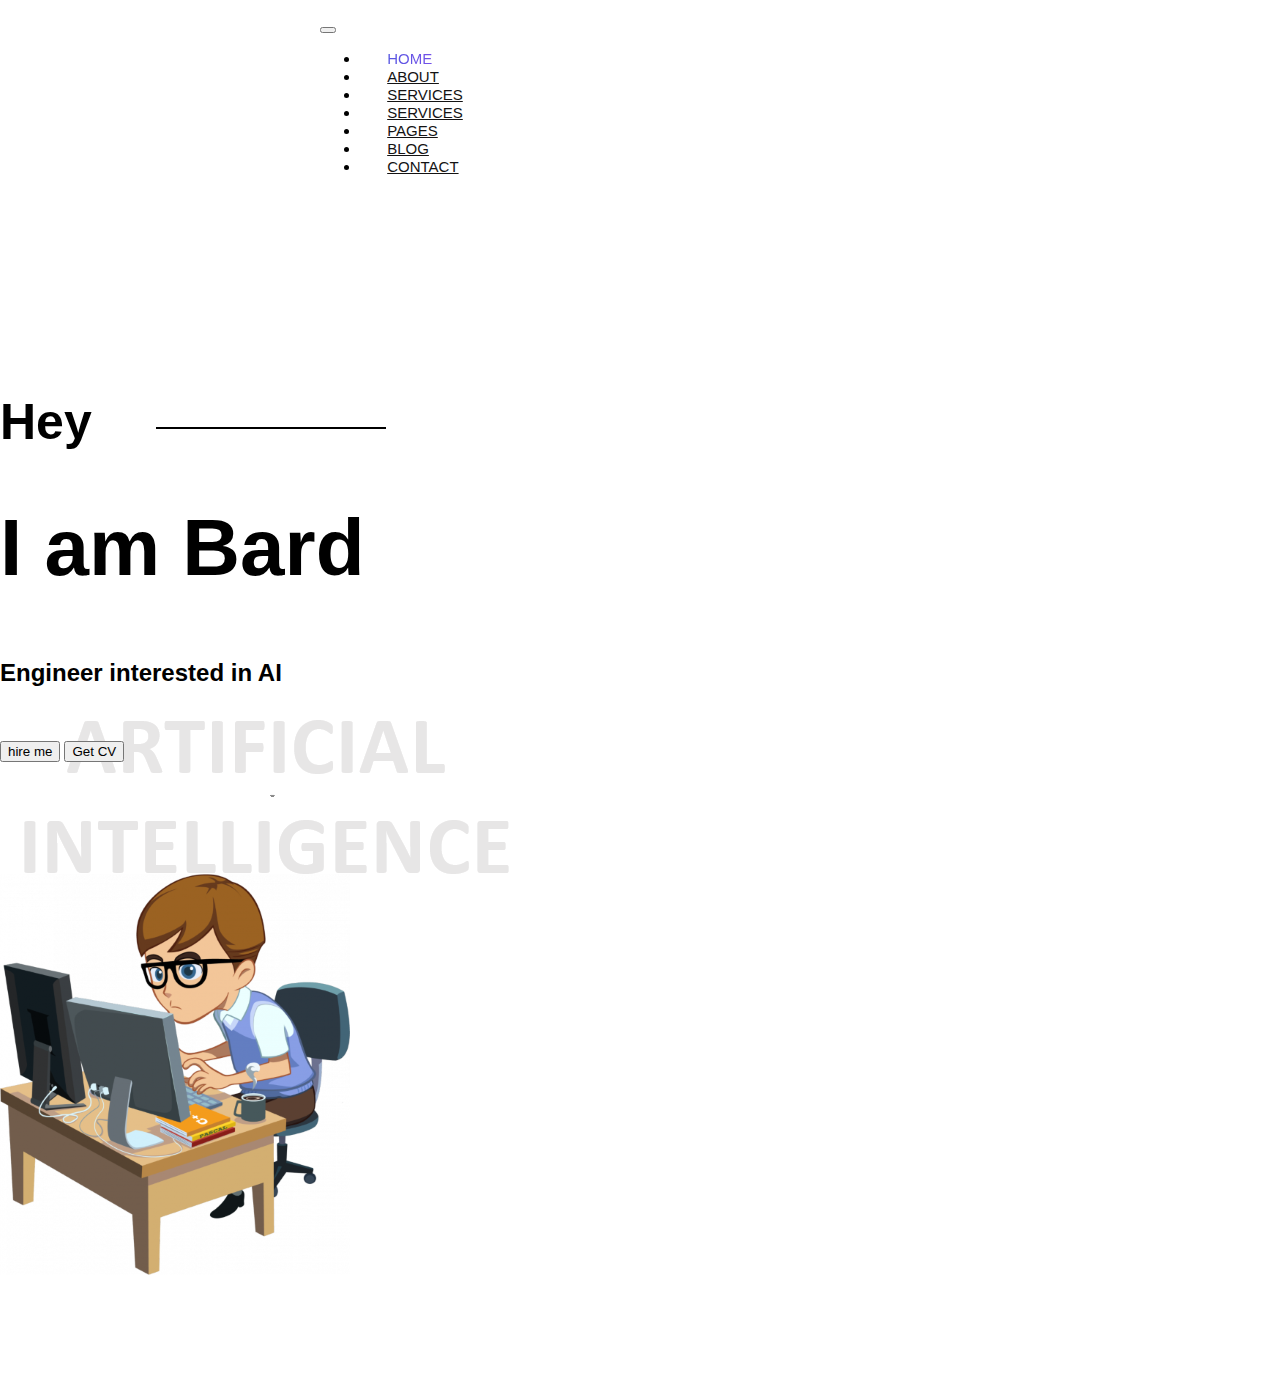
==== portfolio/index.html @ 0ba3d502 "created repo. upload main file." ====
<!DOCTYPE html>

<!-- Created with help of the following tutorial https://www.youtube.com/watch?v=dgKSqz3it50&t=1393s -->

<html lang="en">
    <head>
        <link href="https://cdn.jsdelivr.net/npm/bootstrap@5.0.2/dist/css/bootstrap.min.css" rel="stylesheet" integrity="sha384-EVSTQN3/azprG1Anm3QDgpJLIm9Nao0Yz1ztcQTwFspd3yD65VohhpuuCOmLASjC" crossorigin="anonymous">
        <script src="https://cdn.jsdelivr.net/npm/bootstrap@5.0.2/dist/js/bootstrap.bundle.min.js" integrity="sha384-MrcW6ZMFYlzcLA8Nl+NtUVF0sA7MsXsP1UyJoMp4YLEuNSfAP+JcXn/tWtIaxVXM" crossorigin="anonymous"></script>
        <link rel="stylesheet" href="https://cdnjs.cloudflare.com/ajax/libs/font-awesome/6.2.0/css/all.min.css" integrity="sha512-xh6O/CkQoPOWDdYTDqeRdPCVd1SpvCA9XXcUnZS2FmJNp1coAFzvtCN9BmamE+4aHK8yyUHUSCcJHgXloTyT2A==" crossorigin="anonymous" referrerpolicy="no-referrer" />
        <link href="styles.css" rel="stylesheet">
        <title>My Webpage</title>
    </head>
    <body>
        <!-- ===================================================================START HEADER================================================================ -->

        <header class="header_area">
            <div class="main-menu">
                <nav class="navbar navbar-expand-lg">
                    <div class="container-fluid">
                      <a class="navbar-brand" href="#"><i class="fa-brands fa-pagelines"></i></a>
                      <button class="navbar-toggler" type="button" data-bs-toggle="collapse" data-bs-target="#navbarSupportedContent" aria-controls="navbarSupportedContent" aria-expanded="false" aria-label="Toggle navigation">
                        <span class="navbar-toggler-icon"></span>
                      </button>
                      <!-- Align whole navbar to the right -->
                      <div class="mr-auto">
                        <div class="collapse navbar-collapse" id="navbarSupportedContent">
                          <ul class="navbar-nav me-auto mb-2 mb-lg-0">
                            <li class="nav-item">
                              <a class="nav-link active" aria-current="page" href="#">Home</a>
                            </li>
                            <li class="nav-item">
                              <a class="nav-link" href="#">about</a>
                            </li>
                            <li class="nav-item">
                              <a class="nav-link" href="#">services</a>
                            </li>
                            <li class="nav-item">
                              <a class="nav-link" href="#">services</a>
                            </li>
                            <li class="nav-item">
                              <a class="nav-link" href="#">pages</a>
                            </li>
                            <li class="nav-item">
                              <a class="nav-link" href="#">blog</a>
                            </li>
                            <li class="nav-item">
                              <a class="nav-link" href="#">contact</a>
                            </li>
                          </ul>
                        </div>
                      </div>
                    </div>
                  </nav>
            </div>
        </header>
        <!-- ===================================================================END HEADER================================================================ -->

        <!-- ===================================================================START MAIN================================================================ -->
        <main class="site-main">


        <!-- ===================================================================START BANNER================================================================ -->
          <section class="site-banner">
            <div class="container">
              <div class="row">
                <div class="col-lg-6 col-md-12 site-title">
                  <h3 class="title-text text-greeting">Hey</h3>
                  <h1 class="title-text text-uppercase">I am Bard</h1>
                  <h4 class="title-text text-uppercase">Engineer interested in AI</h4>
                  <div class="site-buttons">
                    <div class="d-flex flex-row flex-wrap">
                        <button type="button" class="btn button primary-button mr-4 text-uppercase">hire me</button>
                        <button type="button" class="btn button secondary-button text-uppercase">Get CV</button>
                    </div>
                  </div>
                </div>
                <div class="col-lg-6 col-md-12 banner-image">
                  <img alt="banner-image" class="img-fluid" src="./images/programmer.png">
                </div>
              </div>
            </div>
          </section>


        <!-- ===================================================================END BANNER================================================================ -->

        </main>
        <!-- ===================================================================END MAIN================================================================ -->
    </body>
</html>
---- portfolio/styles.css ----
/* VARIABLES */

:root{
    --primary-color: #4458dc;
    --primary-color2: #854fee;
    --title-color: #141313;
    --text-color: #777777;
    --border-color: #201f1f17;
    --gradient-color: linear-gradient(90deg, #4458dc 0%, #854fee 100%);
    --shadow-color: 0px 10px 30px rgba(118, 85, 225, 0.3);
    --box-color: 0px 10px 30px rgba(57, 56, 61, 0.205);

    /* font variable */
    --roboto: "Arial", cursive;

}

/* start navigation */


html, body{
    margin: 0%;
    box-sizing: border-box;
    width: 100%;
    height: 100%;
}

.navbar-brand{
    padding: 0 2rem 0 5;
}

.navbar{
    padding: 1rem 20rem;
}

.nav-link{
    font: normal 500 15px/2px var(--roboto);
    text-transform: uppercase;
    padding: 1.7rem;
    color: var(--title-color);
}

.nav-link.active{
    background: var(--gradient-color);
    -webkit-background-clip: text;
    -webkit-text-fill-color: transparent;
    background-clip: text;
}

.nav-link:hover{
    background: var(--gradient-color);
    -webkit-background-clip: text;
    -webkit-text-fill-color: transparent;
    background-clip: text;
}

/* end navigation */

/* START Banner area */

.site-banner{
    background: url(./images/banner.PNG) no-repeat 0% 50%;
}

.site-title{
    padding-top: 10%;
    font-weight: 500;
}

.site-title h3::after{
    content:"";
    height: 2px;
    width: 18vw;
    background: black;
    display: inline-block;
    margin-left: 5%;
    transform: translateY(-10px);
}

.site-title h1{
    font-size: 5rem;
}

.site-title h4{
    font-size: 1.5rem;
}

.banner-image > img{
    padding: 7rem 0;
}

.title-text{
    font: normal bold 50px/ 72px var(--roboto)
}


/* END Banner area */
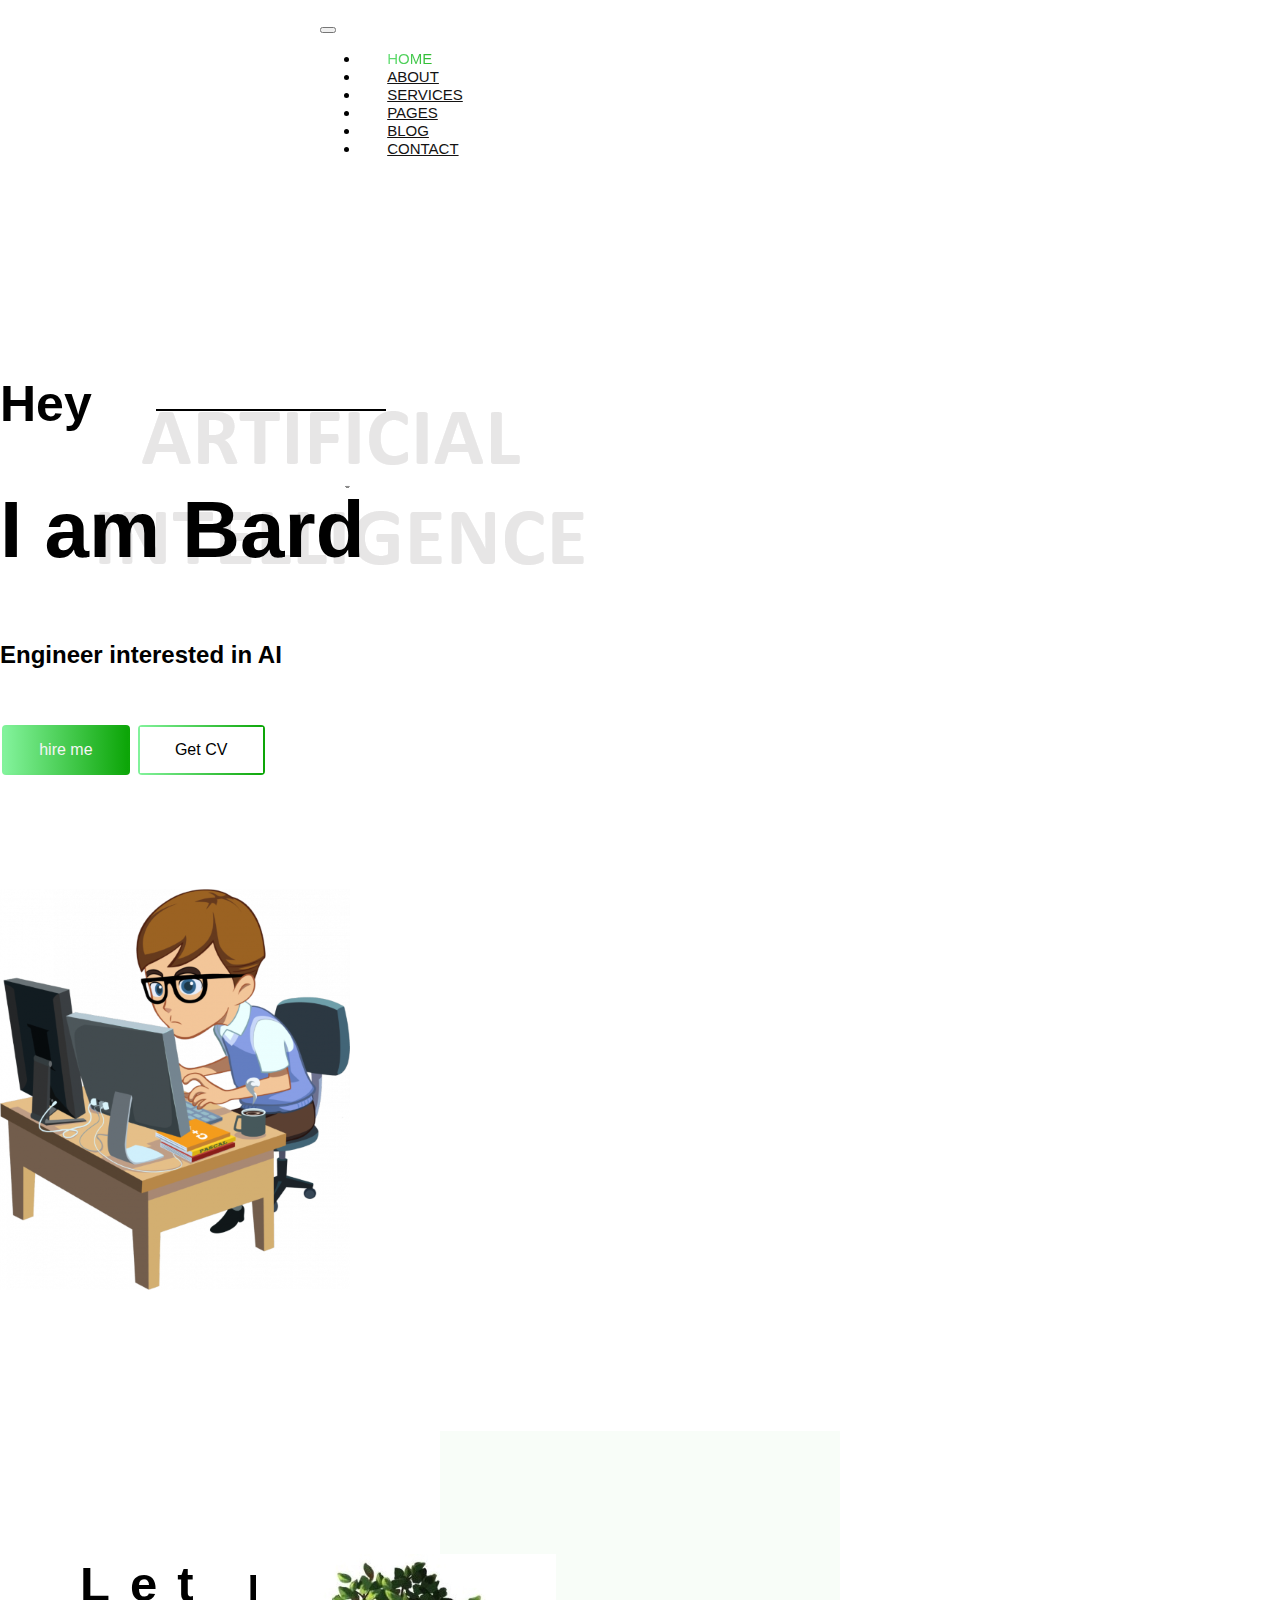
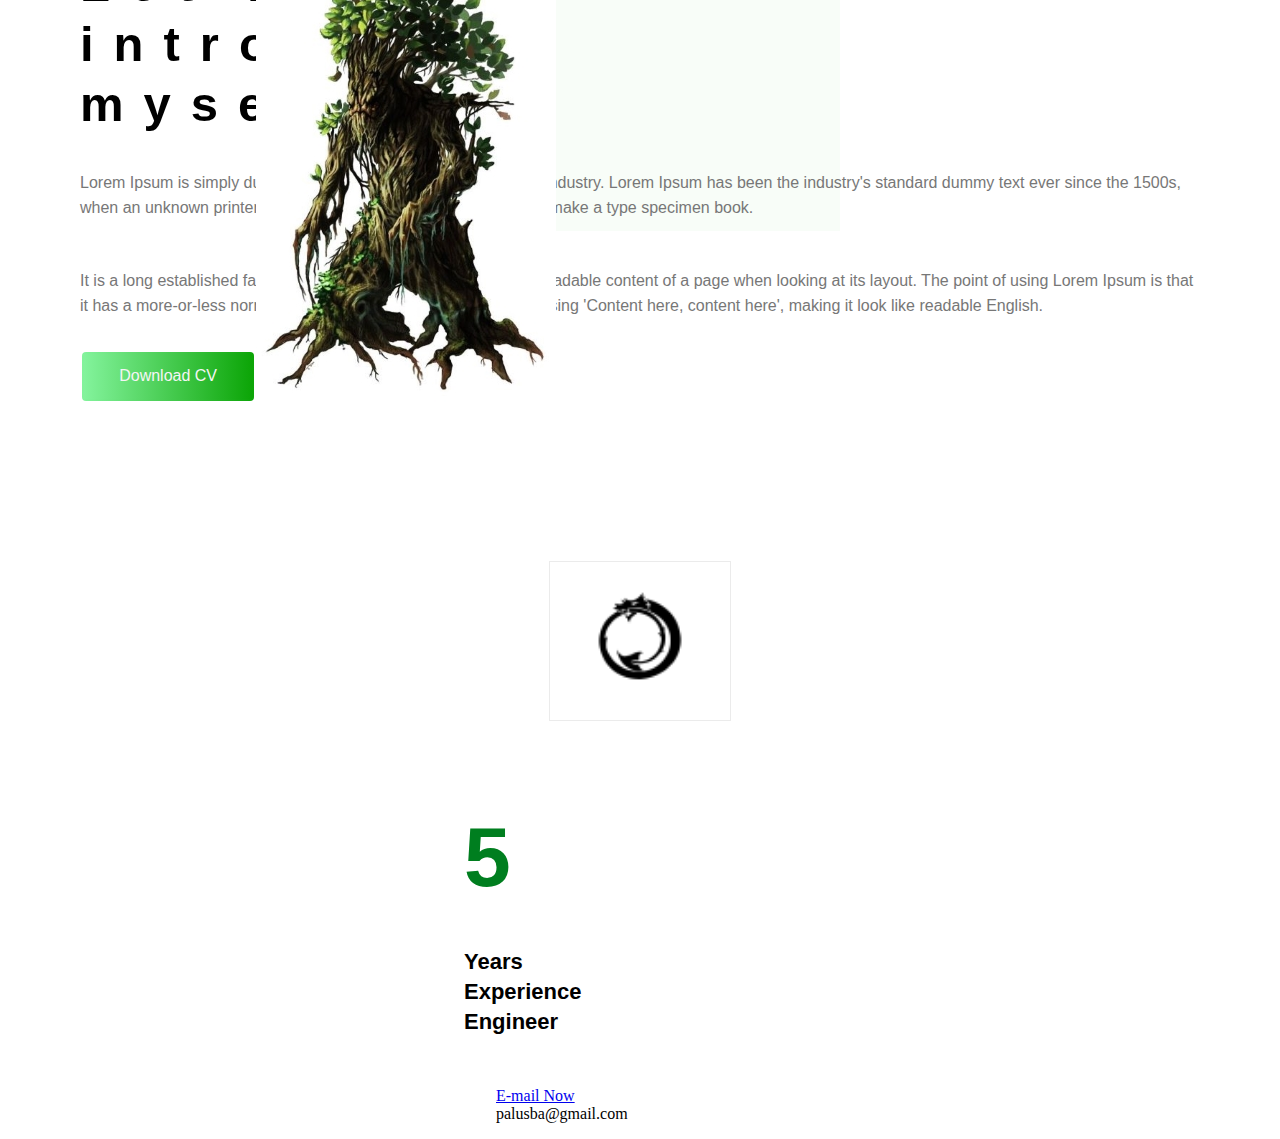
==== commit 13524dcf: "adds images and modified index.html and styles.css" ====
--- a/portfolio/index.html
+++ b/portfolio/index.html
@@ -30,9 +30,6 @@
                             </li>
                             <li class="nav-item">
                               <a class="nav-link" href="#">about</a>
-                            </li>
-                            <li class="nav-item">
-                              <a class="nav-link" href="#">services</a>
                             </li>
                             <li class="nav-item">
                               <a class="nav-link" href="#">services</a>
@@ -84,6 +81,88 @@
 
         <!-- ===================================================================END BANNER================================================================ -->
 
+
+        <!-- ===================================================================START ABOUT AREA================================================================ -->
+
+          <section class="about-area">
+            <div class="container-fluid">
+              <div class="row">
+                <div class="col-lg-6 col-md-12">
+                  <div class="about-image">
+                    <img src="./images/ent.jpg" alt="About me" class="img-fluid">
+                  </div>
+                </div>
+                <div class="col-lg-6 col-md-12 about-title">
+                    <h2 class="text uppercase pt-5">
+                      <span>Let me</span>
+                      <span>introduce</span>
+                      <span>myself</span>
+                    </h2>
+                    <div class="paragraph py-4 w-75">
+                      <p class="para">
+                        Lorem Ipsum is simply dummy text of the printing and typesetting industry. Lorem Ipsum has been the industry's standard dummy text ever since the 1500s, when an unknown printer took a galley of type and scrambled it to make a type specimen book.
+                      </p>
+                      <p class="para">
+                        It is a long established fact that a reader will be distracted by the readable content of a page when looking at its layout. The point of using Lorem Ipsum is that it has a more-or-less normal distribution of letters, as opposed to using 'Content here, content here', making it look like readable English.
+                      </p>
+                    </div>
+                    <button type="button" class="btn button primary-button text-uppercase">Download CV</button>
+                </div>
+              </div>
+            </div>
+          </section>
+
+
+
+
+
+        <!-- ===================================================================END ABOUT AREA================================================================ -->
+
+
+        <!-- ===================================================================START BRAND AREA================================================================ -->
+
+        <section class="brand-area">
+          <div class="container-fluid">
+              <div class="row">
+                  <div class="col-xl-6 col-lg-12 col-md-12">
+                      <div class="first-row row">
+                          <div class="col-lg-4 col-md-6 col-sm-6">
+                              <div class="single-brand">
+                                  <img src="./images/dragon.png" alt="Brand-1 ">
+                              </div>
+                          </div>
+                      </div>
+                  </div>
+                  <div class="col-xl-6 col-lg-12 col-md-12">
+                      <div class="experience-area">
+                          <div class="d-flex flex-row years-area">
+                              <h2 class="p-3 years">5</h2>
+                              <h2>
+                                  <span>Years</span>
+                                  <span>Experience</span>
+                                  <span>Engineer</span>
+                              </h2>
+                          </div>
+                          <div class="d-flex flex-row flex-wrap call-area">
+                              <span><i class="fa-solid fa-envelope fa-2x"></i></span>
+                              <div class="e-mail-now">
+                                  <a href="#" class="text-uppercase h4 font-roboto">E-mail Now</a>
+                                  <span class="font-roboto py-2">palusba@gmail.com</span>
+                              </div>
+                              <div class="bg-panel"></div>
+                          </div>
+                      </div>
+                  </div>
+              </div>
+          </div>
+      </section>
+
+
+
+
+        <!-- ===================================================================END BRAND AREA================================================================ -->
+
+
         </main>
         <!-- ===================================================================END MAIN================================================================ -->
     </body>
--- a/portfolio/styles.css
+++ b/portfolio/styles.css
@@ -1,13 +1,17 @@
+/* Global styling */
+
+@import url("global.css");
+
 /* VARIABLES */
 
 :root{
-    --primary-color: #4458dc;
-    --primary-color2: #854fee;
+    --primary-color: #06ac38;
+    --primary-color2: #007e1f;
     --title-color: #141313;
     --text-color: #777777;
     --border-color: #201f1f17;
-    --gradient-color: linear-gradient(90deg, #4458dc 0%, #854fee 100%);
-    --shadow-color: 0px 10px 30px rgba(118, 85, 225, 0.3);
+    --gradient-color: linear-gradient(90deg, #83f39c 0%, #0ca507 100%);
+    --shadow-color: 0px 10px 30px rgba(80, 209, 241, 0.3);
     --box-color: 0px 10px 30px rgba(57, 56, 61, 0.205);
 
     /* font variable */
@@ -59,7 +63,7 @@
 /* START Banner area */
 
 .site-banner{
-    background: url(./images/banner.PNG) no-repeat 0% 50%;
+    background: url(./images/banner.PNG) no-repeat 10% 20%;
 }
 
 .site-title{
@@ -89,9 +93,107 @@
     padding: 7rem 0;
 }
 
-.title-text{
-    font: normal bold 50px/ 72px var(--roboto)
+
+/* END Banner area */
+
+/* Start about me area */
+
+.about-area{
+    padding: 8rem 5rem;
+}
+
+.about-title h2 > span{
+    display: block;
+    font: normal bold 49px/ 60px var(--roboto);
+    letter-spacing: 20px;
+}
+
+.about-title .paragraph > p{
+    padding: 1rem 0;
+}
+
+.about-image{
+    position: absolute;
+    left: 20%;
+}
+
+/* End about me area */
+
+/* Start Brand Area */
+
+.site-main .brand-area{
+    padding: 1rem 20rem;
+    margin-bottom: 4rem;
+}
+
+.site-main .brand-area .first-row .col-lg-4{
+    display: flex;
+    justify-content: center;
+}
+
+.site-main .brand-area .first-row .col-lg-4 > .single-brand{
+    border: 1px solid var(--border-color);
+    text-align: center;
+    padding: 1.8rem 0rem;
+    margin: .9rem 0;
+    width: 180px;
+    height: 100px;
+    cursor: pointer;
+    transition: transform .4s ease;
+}
+
+.site-main .brand-area .first-row .col-lg-4 > .single-brand > img{
+    width: 50%;
+}
+
+.site-main .brand-area .first-row .col-lg-4 > .single-brand:hover{
+    box-shadow: var(--box-shadow);
+    transform: scale(1.1);
+}
+
+.site-main .brand-area .first-row .col-lg-4 > .single-brand:hover > img{
+    filter: brightness(0.15);
+}
+
+.site-main .brand-area .experience-area{
+    padding-left: 1rem;
+}
+
+.site-main .brand-area .experience-area span{
+    display: block;
+}
+
+.site-main .brand-area .experience-area .years-area{
+    padding: 2rem 0;
+    width: 40rem;
+    height: 18rem;
+    padding-left: 8rem;
+    position: relative;
+}
+
+.site-main .brand-area .experience-area .bg-panel{
+    position: absolute;
+    right: 440px; top: 159%;
+    background: #4ed1550a;
+    width: 400px;
+    height: 400px;
+    margin-left: 340px;
+    z-index: -1;
+}
+
+.site-main .brand-area .experience-area .years-area .years{
+    font: normal bold 84px/40px var(--roboto);
+    color: var(--primary-color2);
+    z-index: 2;
+}
+
+.site-main .brand-area .experience-area .years-area h2 > span{
+    font: normal 600 22px/30px var(--roboto);
+}
+
+.site-main .brand-area .experience-area .call-area{
+    padding-left: 10rem;
 }
 
 
-/* END Banner area */+/* End Brand Area */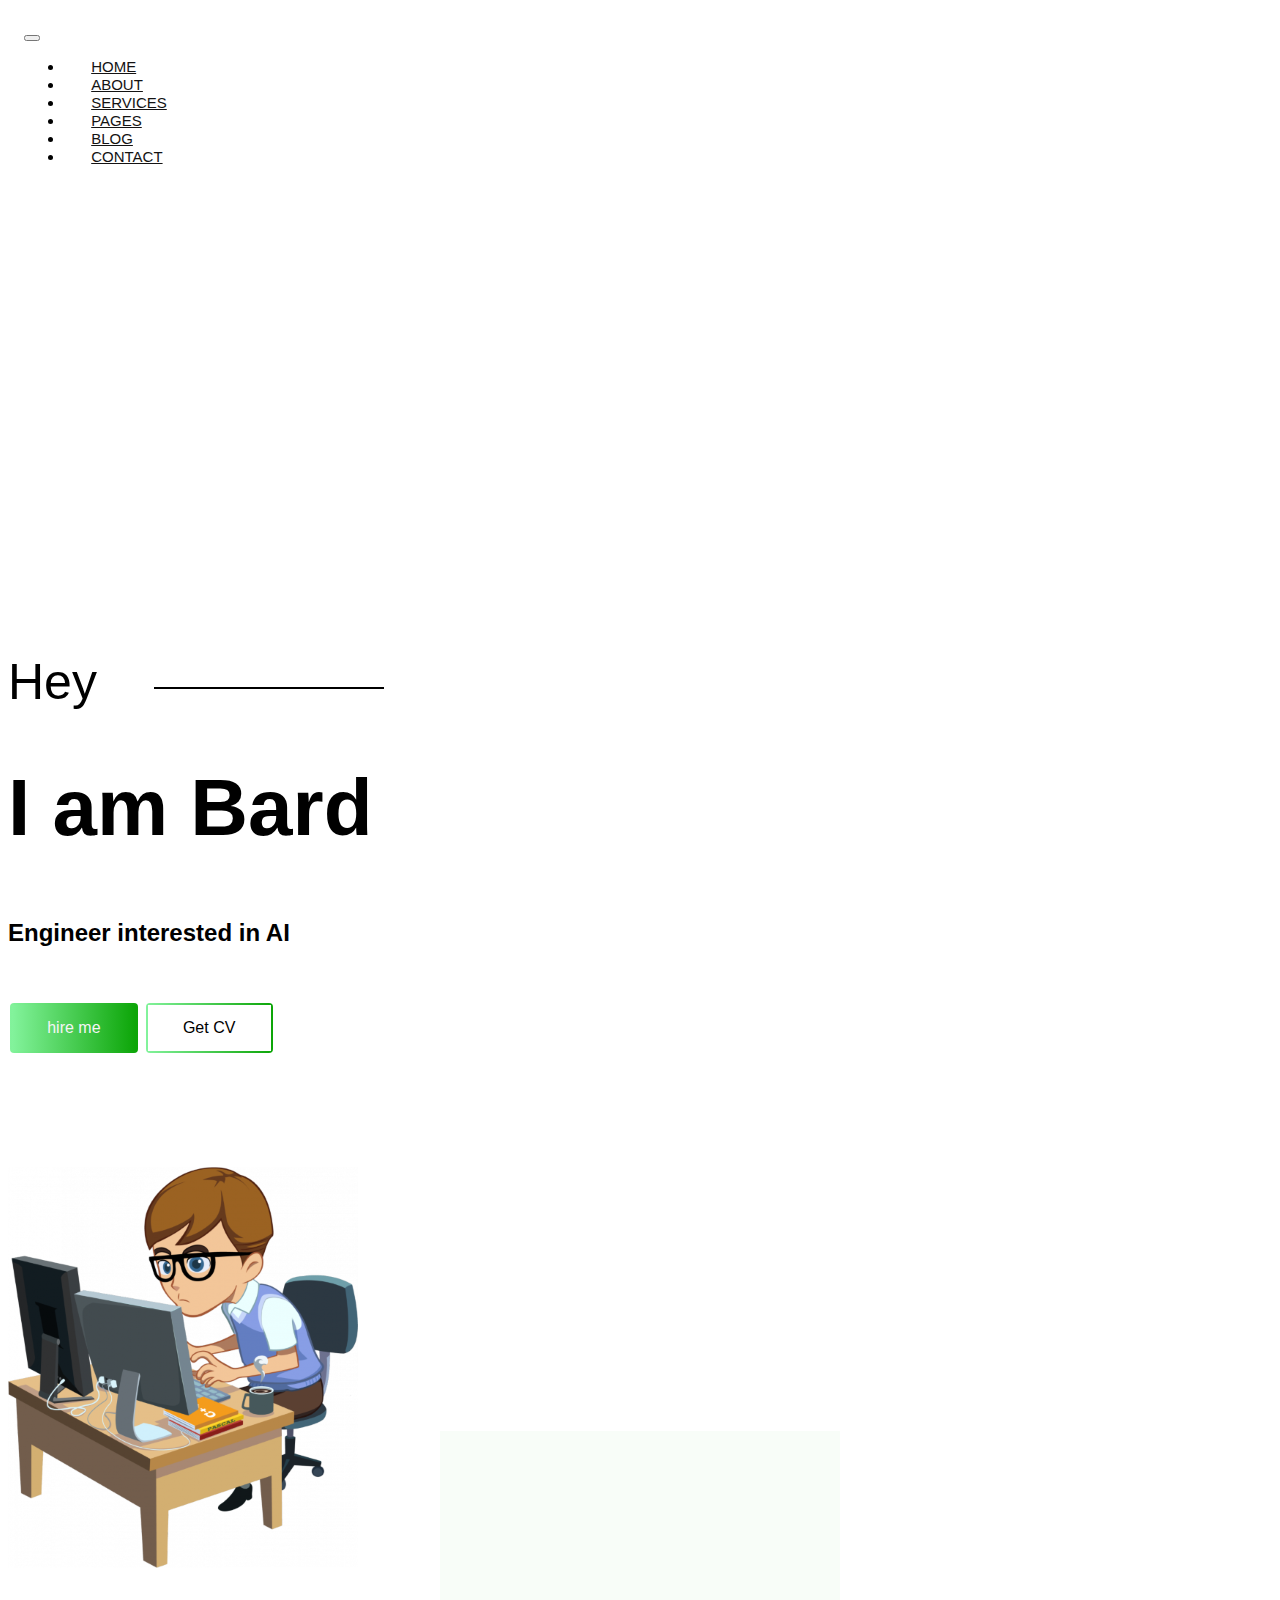
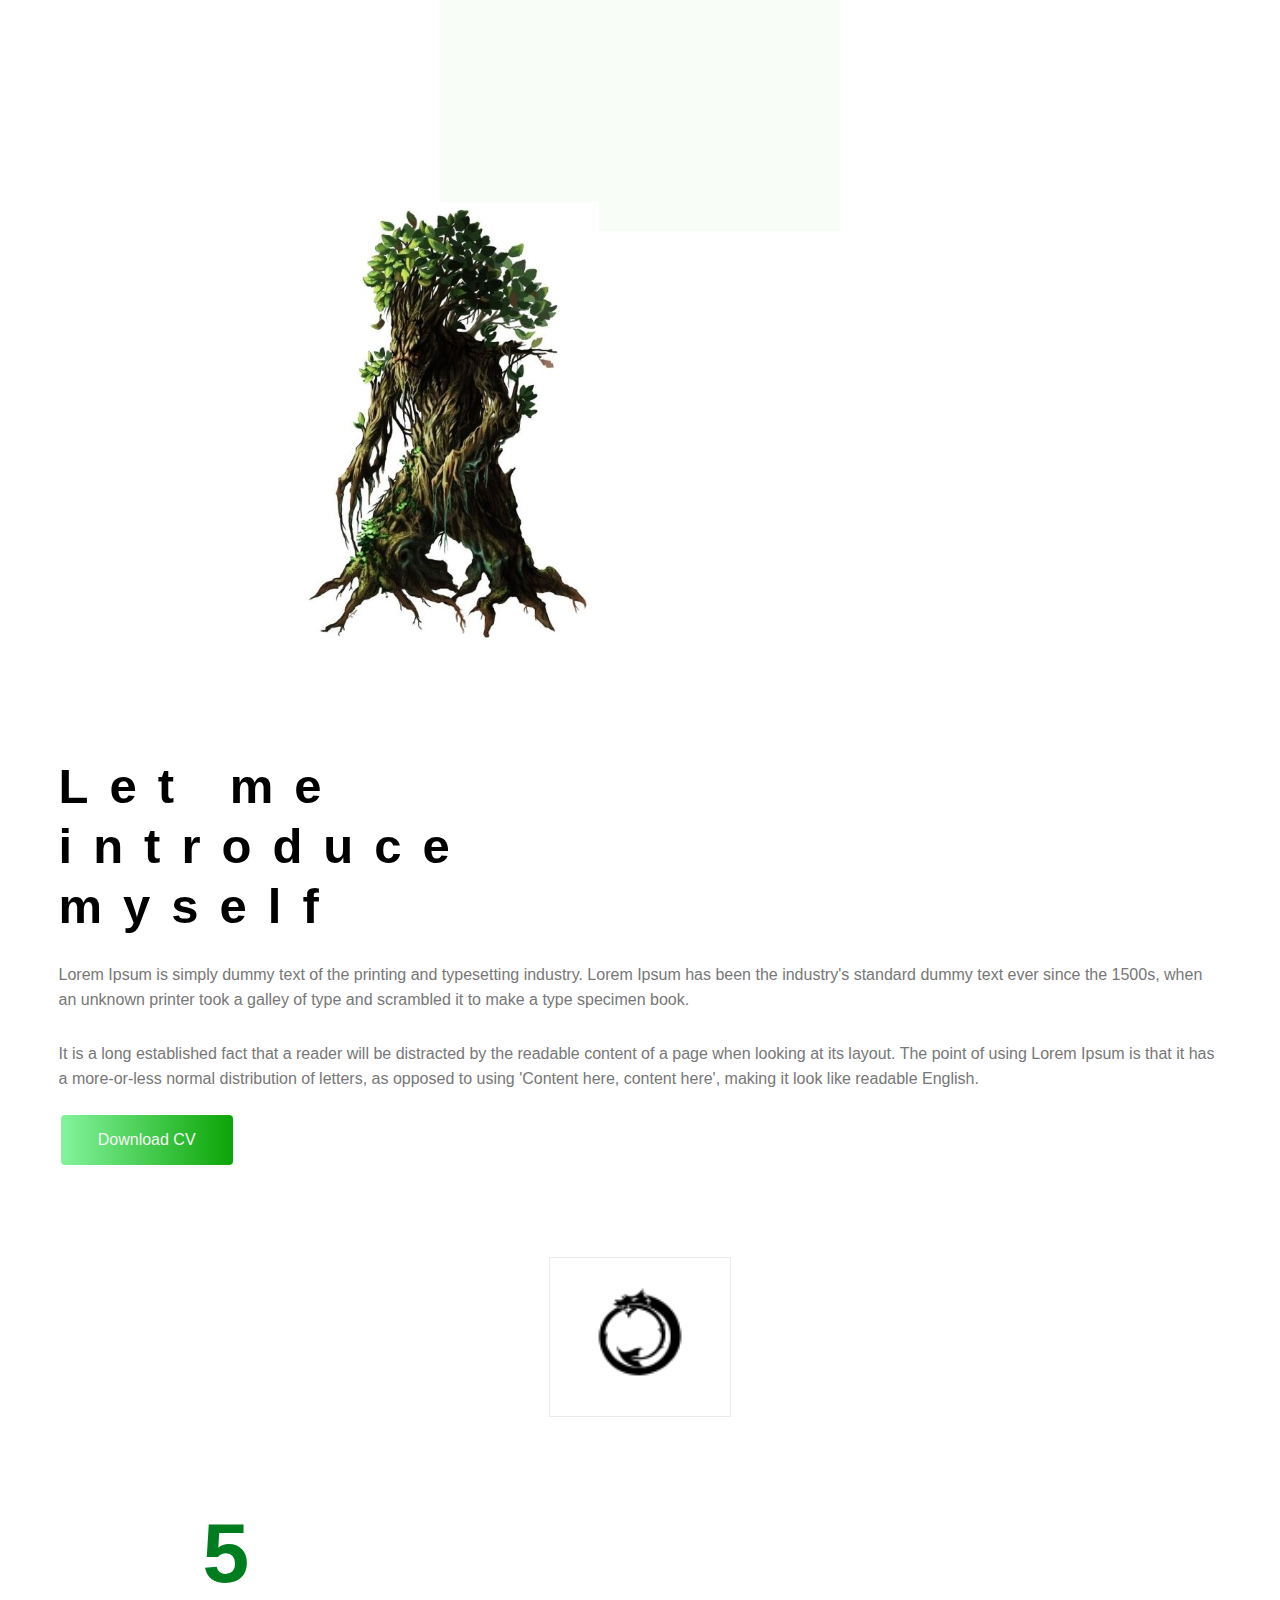
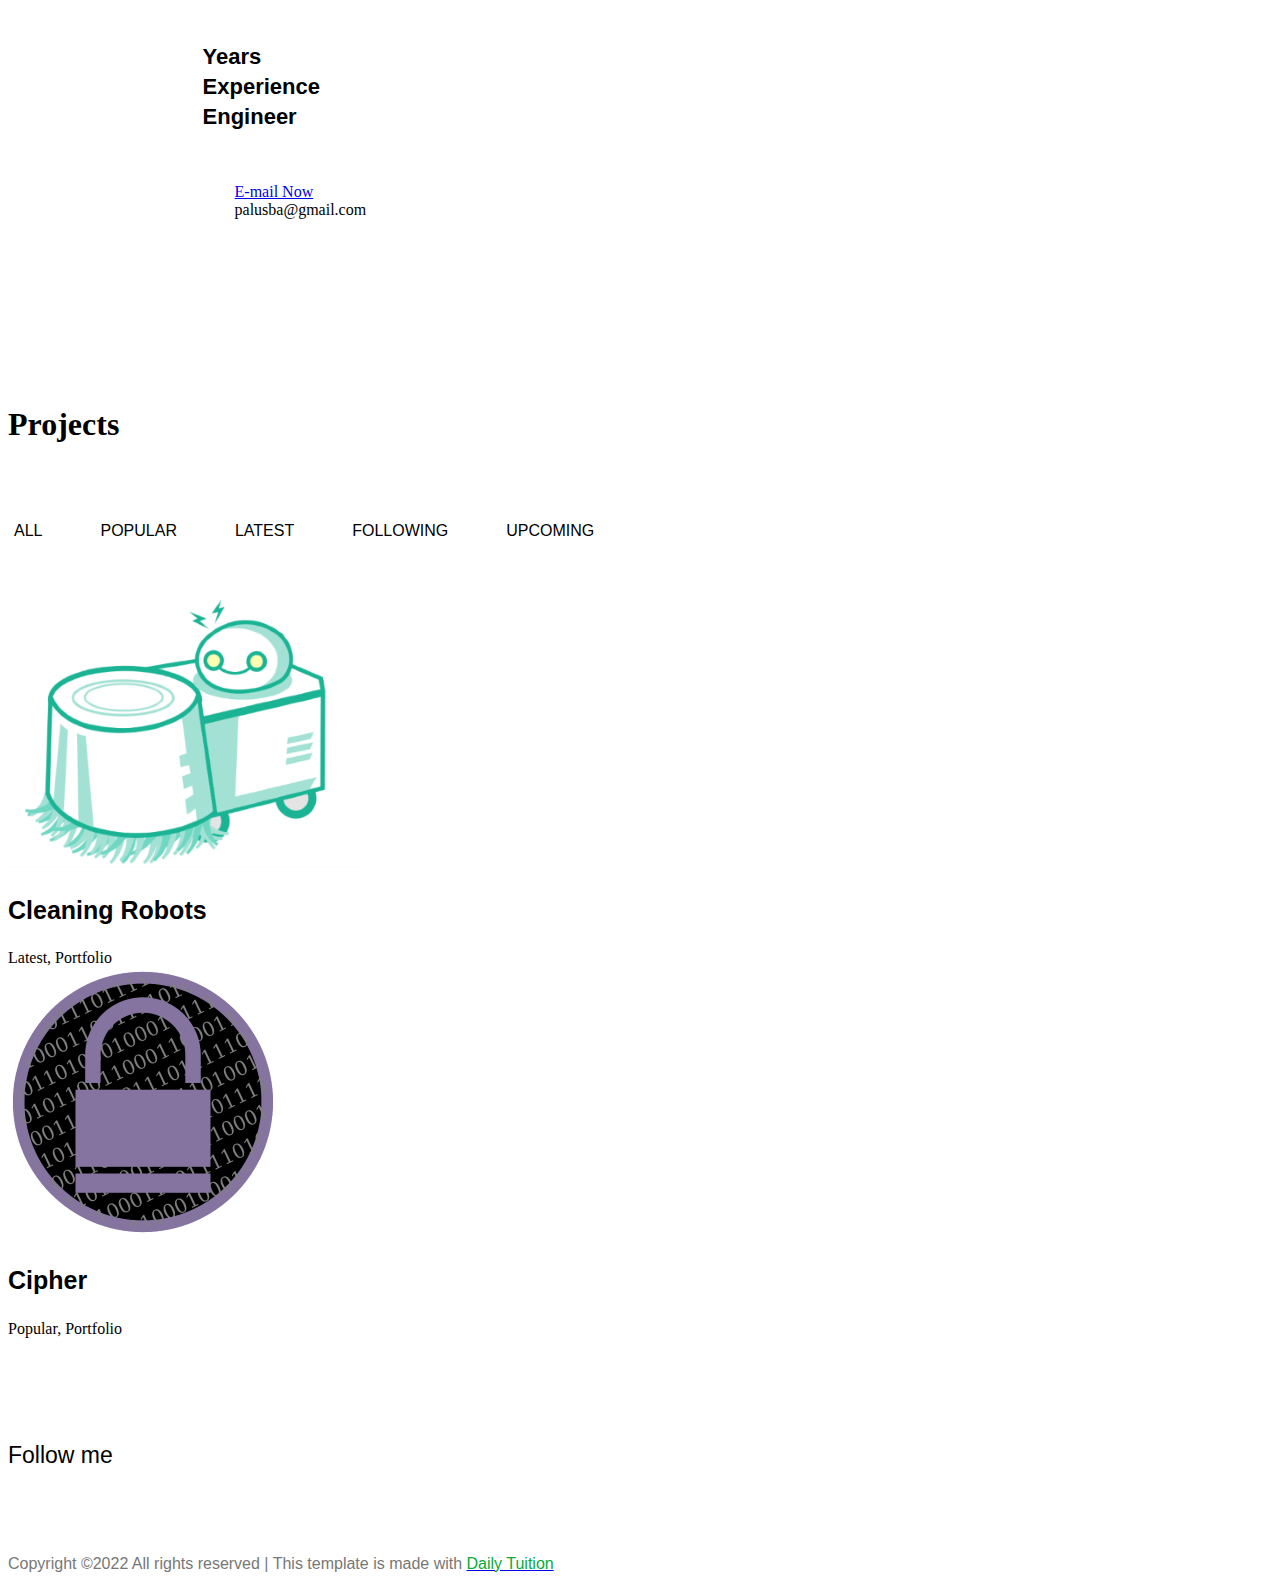
==== commit 06008544: "adds few images the main and isotope js and responsive.css. Few things modified as well to improve t" ====
--- a/portfolio/index.html
+++ b/portfolio/index.html
@@ -7,8 +7,11 @@
         <link href="https://cdn.jsdelivr.net/npm/bootstrap@5.0.2/dist/css/bootstrap.min.css" rel="stylesheet" integrity="sha384-EVSTQN3/azprG1Anm3QDgpJLIm9Nao0Yz1ztcQTwFspd3yD65VohhpuuCOmLASjC" crossorigin="anonymous">
         <script src="https://cdn.jsdelivr.net/npm/bootstrap@5.0.2/dist/js/bootstrap.bundle.min.js" integrity="sha384-MrcW6ZMFYlzcLA8Nl+NtUVF0sA7MsXsP1UyJoMp4YLEuNSfAP+JcXn/tWtIaxVXM" crossorigin="anonymous"></script>
         <link rel="stylesheet" href="https://cdnjs.cloudflare.com/ajax/libs/font-awesome/6.2.0/css/all.min.css" integrity="sha512-xh6O/CkQoPOWDdYTDqeRdPCVd1SpvCA9XXcUnZS2FmJNp1coAFzvtCN9BmamE+4aHK8yyUHUSCcJHgXloTyT2A==" crossorigin="anonymous" referrerpolicy="no-referrer" />
+        <script src="https://code.jquery.com/jquery-3.6.1.min.js" integrity="sha256-o88AwQnZB+VDvE9tvIXrMQaPlFFSUTR+nldQm1LuPXQ=" crossorigin="anonymous"></script>
         <link href="styles.css" rel="stylesheet">
-        <title>My Webpage</title>
+        <link href="responsive.css" rel="stylesheet">
+        
+        <title>BARD</title>
     </head>
     <body>
         <!-- ===================================================================START HEADER================================================================ -->
@@ -17,7 +20,7 @@
             <div class="main-menu">
                 <nav class="navbar navbar-expand-lg">
                     <div class="container-fluid">
-                      <a class="navbar-brand" href="#"><i class="fa-brands fa-pagelines"></i></a>
+                      <a class="navbar-brand" href="#"><i class="fa-solid fa-seedling"></i></a>
                       <button class="navbar-toggler" type="button" data-bs-toggle="collapse" data-bs-target="#navbarSupportedContent" aria-controls="navbarSupportedContent" aria-expanded="false" aria-label="Toggle navigation">
                         <span class="navbar-toggler-icon"></span>
                       </button>
@@ -158,12 +161,172 @@
       </section>
 
 
-
-
         <!-- ===================================================================END BRAND AREA================================================================ -->
 
+        <!--  ===================================================================START PROJECT AREA ===============================================================  -->
+
+        <section class="project-area">
+          <div class="container">
+              <div class="project-title pb-5">
+                  <h1 class="text-uppercase title-h1">Projects</h1>
+              </div>
+
+              <div class="button-group">
+                  <button type="button" class="active" id="btn1" data-filter="*">All</button>
+                  <button type="button" data-filter=".popular" data-filter=".popular">Popular</button>
+                  <button type="button" data-filter=".latest" data-filter=".latest">Latest</button>
+                  <button type="button" data-filter=".following">Following</button>
+                  <button type="button" data-filter=".upcoming">Upcoming</button>
+              </div>
+
+              <div class="row grid">
+                  <div class="col-lg-4 col-md-6 col-sm-12 element-item latest">
+                      <div class="our-project">
+                          <div class="img">
+                              <a class="test-popup-link" href="./images/projects/Robot_Floor_Cleaner.png">
+                                  <img src="./images/projects/Robot_Floor_Cleaner.png" alt="portfolio-1" class="img-fluid">
+                              </a>
+                          </div>
+                          <div class="title py-4">
+                              <h4 class="text-uppercase">Cleaning Robots</h4>
+                              <span class="text-secondary">Latest, Portfolio</span>
+                          </div>
+                      </div>
+                    </div>
+                    <div class="col-lg-4 col-md-6 col-sm-12 element-item popular">
+                        <div class="our-project">
+                            <div class="img">
+                                <a class="test-popup-link" href="./images/projects/cipher.png">
+                                    <img src="./images/projects/cipher.png" alt="portfolio-2" class="img-fluid">
+                                </a>
+                            </div>
+                            <div class="title py-4">
+                                <h4 class="text-uppercase">Cipher</h4>
+                                <span class="text-secondary">Popular, Portfolio</span>
+                            </div>
+                        </div>
+                    </div>
+
+                      <!-- PROJECT TO ADD -->
+
+
+
+
+                  <!-- <div class="col-lg-4 col-md-6 col-sm-12 element-item popular">
+                      <div class="our-project">
+                          <div class="img">
+                              <a class="test-popup-link" href="./img/portfolio/p3.jpg">
+                                  <img src="./img/portfolio/p3.jpg" alt="portfolio-3" class="img-fluid">
+                              </a>
+                          </div>
+                          <div class="title py-4">
+                              <h4 class="text-uppercase">Female light</h4>
+                              <span class="text-secondary">Popular, Portfolio</span>
+                          </div>
+                      </div>
+                  </div>
+                  <div class="col-lg-4 col-md-6 col-sm-12 element-item upcoming">
+                      <div class="our-project">
+                          <div class="img">
+                              <a class="test-popup-link" href="./img/portfolio/p4.jpg">
+                                  <img src="./img/portfolio/p4.jpg" alt="portfolio-4" class="img-fluid">
+                              </a>
+                          </div>
+                          <div class="title py-4">
+                              <h4 class="text-uppercase">Fourth Air</h4>
+                              <span class="text-secondary">Upcoming, Portfolio</span>
+                          </div>
+                      </div>
+                  </div>
+                  <div class="col-lg-4 col-md-6 col-sm-12 element-item upcoming">
+                      <div class="our-project">
+                          <div class="img">
+                              <a class="test-popup-link" href="./img/portfolio/p5.jpg">
+                                  <img src="./img/portfolio/p5.jpg" alt="portfolio-5" class="img-fluid">
+                              </a>
+                          </div>
+                          <div class="title py-4">
+                              <h4 class="text-uppercase">Muliple fown</h4>
+                              <span class="text-secondary">Upcoming, Portfolio</span>
+                          </div>
+                      </div>
+                  </div>
+                  <div class="col-lg-4 col-md-6 col-sm-12 element-item following">
+                      <div class="our-project">
+                          <div class="img">
+                              <a class="test-popup-link" href="./img/portfolio/p6.jpg">
+                                  <img src="./img/portfolio/p6.jpg" alt="portfolio-6" class="img-fluid">
+                              </a>
+                          </div>
+                          <div class="title py-4">
+                              <h4 class="text-uppercase">Together sign</h4>
+                              <span class="text-secondary">Following, Portfolio</span>
+                          </div>
+                      </div>
+                  </div>
+                  <div class="col-lg-4 col-md-6 col-sm-12 element-item following">
+                      <div class="our-project">
+                          <div class="img">
+                              <a class="test-popup-link" href="./img/portfolio/p7.jpg">
+                                  <img src="./img/portfolio/p7.jpg" alt="portfolio-7" class="img-fluid">
+                              </a>
+                          </div>
+                          <div class="title py-4">
+                              <h4 class="text-uppercase">Green Heaven</h4>
+                              <span class="text-secondary">Following, Portfolio</span>
+                          </div>
+                      </div>
+                  </div>
+                  <div class="col-lg-4 col-md-6 col-sm-12 element-item following">
+                      <div class="our-project">
+                          <div class="img">
+                              <a class="test-popup-link" href="./img/portfolio/p8.jpg">
+                                  <img src="./img/portfolio/p8.jpg" alt="portfolio-8" class="img-fluid">
+                              </a>
+                          </div>
+                          <div class="title py-4">
+                              <h4 class="text-uppercase">Fly Male</h4>
+                              <span class="text-secondary">Following, Portfolio</span>
+                          </div>
+                      </div>
+                  </div> -->
+              </div>
+          </div>
+        </section>
+
+      <!--  =============================================================== END PROJECT AREA ==========================================================  -->
 
         </main>
         <!-- ===================================================================END MAIN================================================================ -->
+
+        <footer class="footer-area">
+            <div class="container">
+                <div class="">
+                    <div class="site-logo text-center py-4">
+                        <a class="navbar-brand" href="#"><i class="fa-solid fa-seedling"></i></a>
+                    </div>
+                    <div class="social text-center">
+                        <h5 class="text-uppercase">Follow me</h5>
+                        <a href="#"><i class="fab fa-linkedin"></i></a>
+                        <a href="#"><i class="fab fa-instagram"></i></a>
+                        <a href="#"><i class="fab fa-youtube"></i></a>
+                    </div>
+                    <div class="copyrights text-center">
+                        <p class="para">
+                            Copyright ©2022 All rights reserved | This template is made with
+                            <a href="#"><span style="color: var(--primary-color);">Daily Tuition</span></a>
+                        </p>
+                    </div>
+                </div>
+            </div>
+        </footer>
+
+        <!-- Isotope js library -->
+        <script src="./vendor/isotope.js"></script>
+
+        <!-- custom js file -->
+        <script src="./main.js"></script>
+
+
     </body>
 </html>
--- a/portfolio/styles.css
+++ b/portfolio/styles.css
@@ -19,60 +19,49 @@
 
 }
 
-/* start navigation */
-
-
-html, body{
-    margin: 0%;
-    box-sizing: border-box;
-    width: 100%;
-    height: 100%;
-}
+/* start navigation */ 
 
 .navbar-brand{
-    padding: 0 2rem 0 5;
-}
-
-.navbar{
-    padding: 1rem 20rem;
-}
-
-.nav-link{
+    color: var(--primary-color);
+}
+
+.header_area .main-menu .navbar{
+    padding: 1rem 20rem ;
+}
+
+.header_area .main-menu .nav-item .nav-link{
     font: normal 500 15px/2px var(--roboto);
     text-transform: uppercase;
     padding: 1.7rem;
     color: var(--title-color);
 }
 
-.nav-link.active{
+.header_area .main-menu .navbar-nav .active a{
     background: var(--gradient-color);
     -webkit-background-clip: text;
     -webkit-text-fill-color: transparent;
     background-clip: text;
 }
 
-.nav-link:hover{
+.header_area .main-menu .navbar-nav a:hover{
     background: var(--gradient-color);
     -webkit-background-clip: text;
     -webkit-text-fill-color: transparent;
     background-clip: text;
 }
 
-/* end navigation */
-
-/* START Banner area */
-
-.site-banner{
-    background: url(./images/banner.PNG) no-repeat 10% 20%;
-}
-
-.site-title{
-    padding-top: 10%;
+
+/* end navigation */ 
+
+/* Banner Area */ 
+
+.site-main .site-banner .site-title h3{
+    padding-top: 35%;
     font-weight: 500;
 }
 
-.site-title h3::after{
-    content:"";
+.site-main .site-banner .site-title h3::after{
+    content: " ";
     height: 2px;
     width: 18vw;
     background: black;
@@ -81,43 +70,45 @@
     transform: translateY(-10px);
 }
 
-.site-title h1{
+.site-main .site-banner .site-title h1{
     font-size: 5rem;
 }
 
-.site-title h4{
+.site-main .site-banner .site-title h4{
     font-size: 1.5rem;
 }
 
-.banner-image > img{
+.site-main .site-banner .banner-image > img{
     padding: 7rem 0;
 }
 
 
-/* END Banner area */
-
-/* Start about me area */
-
-.about-area{
+
+/* End Banner Area */ 
+
+/* Start About Area */ 
+
+.site-main .about-area{
     padding: 8rem 5rem;
 }
 
-.about-title h2 > span{
+.site-main .about-area .about-title h2 > span{
     display: block;
     font: normal bold 49px/ 60px var(--roboto);
-    letter-spacing: 20px;
-}
-
-.about-title .paragraph > p{
-    padding: 1rem 0;
-}
-
-.about-image{
-    position: absolute;
-    left: 20%;
-}
-
-/* End about me area */
+    letter-spacing: 21px;
+}
+
+.site-main .about-area .about-title .paragraph > p{
+    padding: .4rem 0;
+}
+
+.site-main .about-area .about-image > img{
+    padding: 5rem 15rem;
+}
+
+
+/* End About Area */ 
+
 
 /* Start Brand Area */
 
@@ -195,5 +186,52 @@
     padding-left: 10rem;
 }
 
-
-/* End Brand Area */+/* End Brand Area */
+
+/* Project Area */ 
+
+.site-main .project-area{
+    padding: 4rem 0;
+}
+
+.site-main .project-area .button-group button{
+    background: transparent;
+    border: none;
+    font: normal 500 16px/130px var(--roboto);
+    text-transform: uppercase;
+}
+
+.site-main .project-area .button-group button + button{
+    padding-left: 3rem;
+}
+
+.site-main .project-area .grid .our-project > .title h4{
+    font: normal 700 25px/12px var(--roboto);
+}
+
+.site-main .project-area .grid .our-project .img a:hover img{
+    filter: brightness(1.1) drop-shadow(1px 8px 30px #b1afaf);
+}
+
+
+/* End Project Area */ 
+
+/* Footer Area */ 
+
+
+footer.footer-area .social h5{
+    font: normal 500 23px/ 30px var(--roboto);
+}
+
+footer.footer-area .social a > i{
+    font-size:22px;
+    padding: 2rem;
+    color: var(--border-color);
+}
+
+footer.footer-area .social a:hover > i{
+    color: var(--primary-color);
+}
+
+
+/* End Footer */ --- a/portfolio/responsive.css
+++ b/portfolio/responsive.css
@@ -0,0 +1,88 @@
+/* Created in order to make the webpage responsive 
+for different devices like mobile phones tablets etc. */
+
+
+
+/* if the viewport is equal to 340px or less than that */ 
+@media only screen and (max-width: 340px){
+    .header_area .main-menu .navbar,
+    .header_area .main-menu .navbar .navbar-brand,
+    .site-main .subscribe-us-area .subscribe .subscribe-title,
+    .site-main .subscribe-us-area .subscribe .subscribe-title p, h4,
+    .site-main .services-area,
+    .site-main .subscribe-us-area .subscribe
+    {
+        padding: 2%;
+        margin: 0%;
+    }
+
+    .site-main .site-banner .site-title h1{
+        font-size: 41px;
+    }
+
+    .site-main .subscribe-us-area .subscribe form .input-textbox input{
+        width: 15rem    !important;
+    }
+
+    .site-main > .services-area .services{
+        width: 13rem;
+    }
+
+}
+
+
+/* if the viewport is equal to 340px or less than that */ 
+@media only screen and (max-width: 792px){
+    .site-main .about-area .about-title h2 > span{
+        font-size: 31px;
+        letter-spacing: 10px;
+    }
+
+    .site-main .brand-area .experience-area .years-area{
+        padding-left: 1%;
+        width: 49%;
+    }
+
+    .site-main .brand-area .experience-area .bg-panel{
+        margin-left: 30%;
+        width: 80%;   
+    }
+
+    .site-main .brand-area .experience-area .call-area{
+        padding-left: 3%;
+    }
+
+    .site-main .project-area .button-group button{
+        font: normal 500 18px/40px var(--roboto);
+    }
+
+    .site-main .about-area .about-title p{
+        padding: 0%;
+    }
+
+    .site-main .subscribe-us-area .subscribe form .input-textbox input{
+        width: 20rem;
+        margin: 5%;
+    }
+}
+
+
+
+/* if the viewport is equal to 1910px or less than that */ 
+@media only screen and (max-width: 1910px){
+    .header_area .main-menu .navbar{
+        padding: 1rem;
+    }
+
+    .container{
+        max-width: 90%;
+    }
+
+    .site-main .brand-area,
+    .site-main .services-area .services-title,
+    .site-main .about-area{
+        padding: 3% 4%;
+    }
+
+
+}